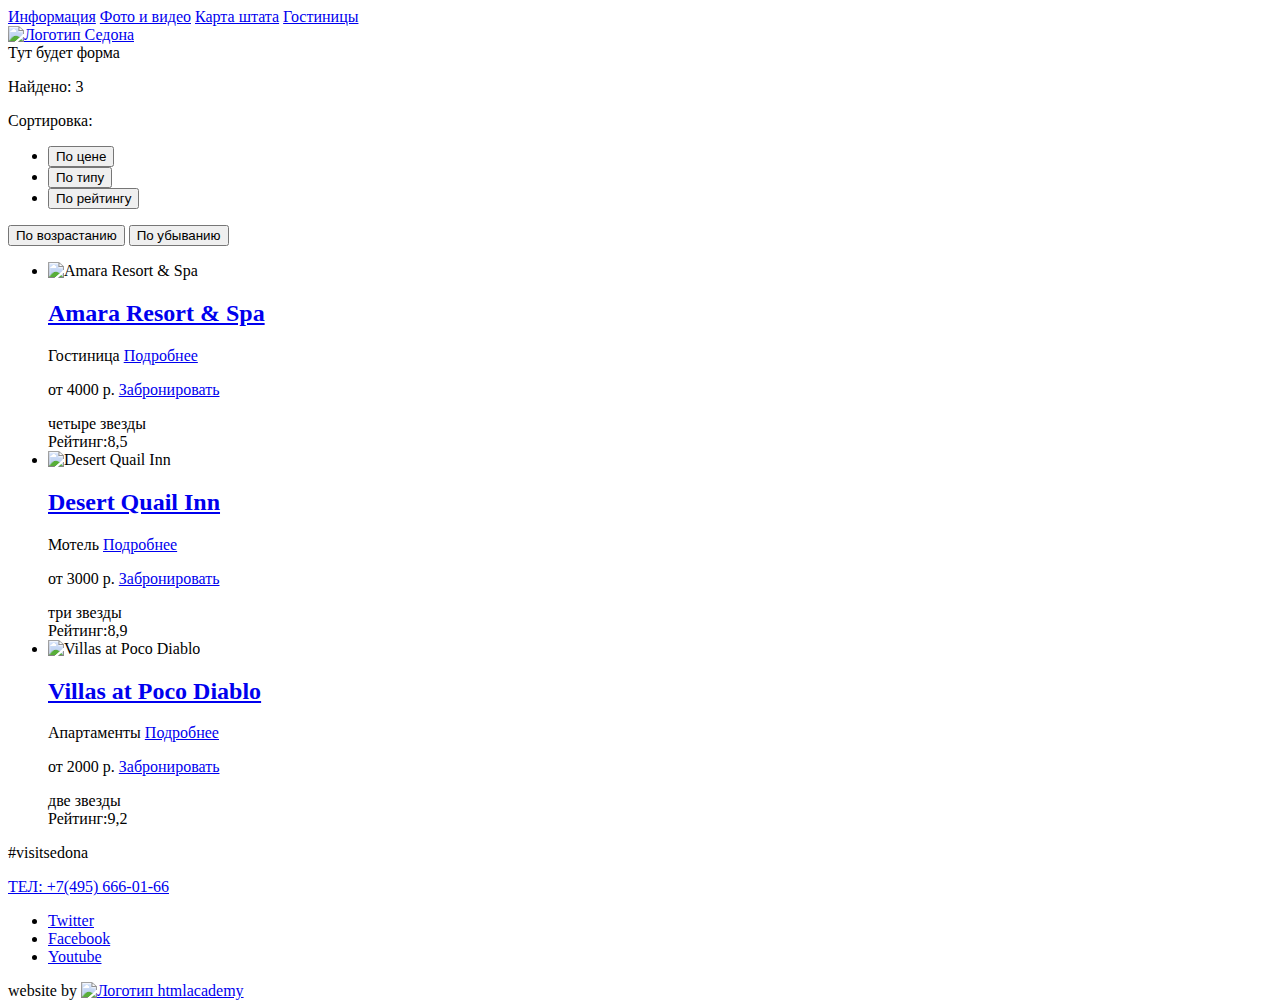
==== hotels.html @ b2523fab "layout of Internal page" ====
<!DOCTYPE html>
<html lang="ru">
  <head>
    <meta charset="utf-8">
    <title>HTML Academy: Седона</title>
  </head>
  <body>
    <div class="container">
      <header class="page-header">
        <nav class="page-nav">
          <a href="#" class="nav-link">Информация</a>
          <a href="#" class="nav-link">Фото и видео</a>
          <a href="#" class="nav-link">Карта штата</a>
          <a href="hotels.html" class="nav-link">Гостиницы</a>
        </nav>
        <a href="index.html" class="page-header-logo">
          <img src="https://via.placeholder.com/50x50" alt="Логотип Седона">
        </a>
      </header>
      <main class="page-main">
        <section class="hotels-search-form">
          Тут будет форма
        </section>
        <section class="hotels-search-results">
          <div class="hotes-sorting">
              <p class="hotels-sorting-results">
                  Найдено: 3
              </p>
              <div class="hotels-sorting-actions">
                  <span>Сортировка:</span>
                  <ul class="hotels-sorting-list">
                      <li class="hotels-sorting-item"><button class="hotels-sorting-button">По цене</button></li>
                      <li class="hotels-sorting-item"><button class="hotels-sorting-button">По типу</button></li>
                      <li class="hotels-sorting-item"><button class="hotels-sorting-button">По рейтингу</button></li>
                  </ul>
                  <div class="hotels-sorting-arrows">
                      <button class="hotels-sorting-arrow">
                          По возрастанию
                      </button>
                      <button class="hotels-sorting-arrow">
                          По убыванию
                      </button>
                  </div>
              </div>
          </div>
          <ul class="hotels-list">
              <li class="hotels-item">
                  <img src="https://via.placeholder.com/100x50" alt="Amara Resort & Spa" class="hotel-img">
                  <div class="hotel-info">
                    <a href="#" class="hotel-link">
                        <h2>Amara Resort & Spa</h2>
                    </a>
                    <p class="hotel-type">
                        <span>Гостиница</span>
                        <a href="#" class="hotel-type-button">Подробнее</a>
                    </p>
                    <p class="hotel-type">
                        <span>от 4000 р.</span>
                        <a href="#" class="hotel-type-button">Забронировать</a>
                    </p>
                  </div>
                  <div class="hotel-rating">
                      <span class="hotel-raiting-stars">четыре звезды</span>
                      <div class="hotel-rating-rate">Рейтинг:8,5</div>
                  </div>
              </li>
              <li class="hotels-item">
                <img src="https://via.placeholder.com/100x50" alt="Desert Quail Inn" class="hotel-img">
                <div class="hotel-info">
                  <a href="#" class="hotel-link">
                      <h2>Desert Quail Inn</h2>
                  </a>
                  <p class="hotel-type">
                      <span>Мотель</span>
                      <a href="#" class="hotel-type-button">Подробнее</a>
                  </p>
                  <p class="hotel-type">
                      <span>от 3000 р.</span>
                      <a href="#" class="hotel-type-button">Забронировать</a>
                  </p>
                </div>
                <div class="hotel-rating">
                    <span class="hotel-raiting-stars">три звезды</span>
                    <div class="hotel-rating-rate">Рейтинг:8,9</div>
                </div>
              </li>
              <li class="hotels-item">
                <img src="https://via.placeholder.com/100x50" alt="Villas at Poco Diablo" class="hotel-img">
                <div class="hotel-info">
                  <a href="#" class="hotel-link">
                      <h2>Villas at Poco Diablo</h2>
                  </a>
                  <p class="hotel-type">
                      <span>Апартаменты</span>
                      <a href="#" class="hotel-type-button">Подробнее</a>
                  </p>
                  <p class="hotel-type">
                      <span>от 2000 р.</span>
                      <a href="#" class="hotel-type-button">Забронировать</a>
                  </p>
                </div>
                <div class="hotel-rating">
                    <span class="hotel-raiting-stars">две звезды</span>
                    <div class="hotel-rating-rate">Рейтинг:9,2</div>
                </div>
              </li>
          </ul>
        </section>
      </main>
      <footer class="page-footer">
        <div class="footer-info">
          <p class="footer-info-hashtag">#visitsedona</p>
          <a href="tel:+74956660166" class="footer-info-phone">ТЕЛ: +7(495) 666-01-66</a>
        </div>
        <ul class="social">
          <li class="social-item"><a href="https://twitter.com/" target="_blank" class="social-link">Twitter</a></li>
          <li class="social-item"><a href="https://www.facebook.com/" target="_blank" class="social-link">Facebook</a></li>
          <li class="social-item"><a href="https://www.youtube.com/" target="_blank" class="social-link">Youtube</a></li>
        </ul>
        <div class="footer-dev">
          <span>website by</span>
          <a href="https://htmlacademy.ru/intensive/htmlcss" target="_blank" class="footer-dev-link">
            <img src="https://via.placeholder.com/25x50" alt="Логотип htmlacademy" class="footer-dev-logo">
          </a>
        </div>
      </footer>
    </div>

  </body>
</html>
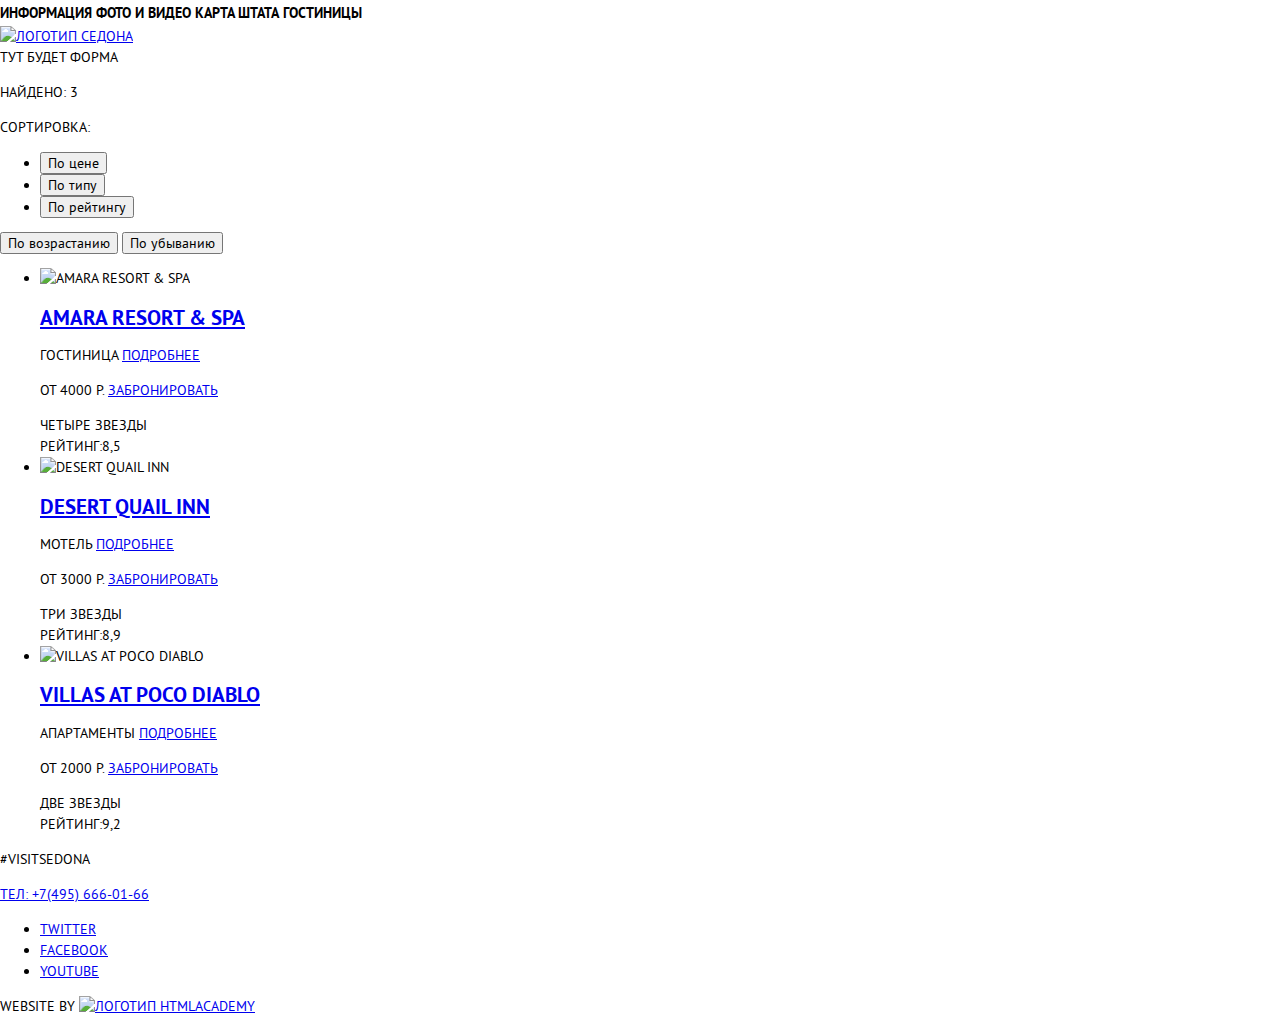
==== commit a4a9786a: "Стилизация основной страницы III" ====
--- a/hotels.html
+++ b/hotels.html
@@ -3,6 +3,8 @@
   <head>
     <meta charset="utf-8">
     <title>HTML Academy: Седона</title>
+    <link rel="stylesheet" href="css/normalize.min.css">
+    <link rel="stylesheet" href="css/style.css">
   </head>
   <body>
     <div class="container">
@@ -127,4 +129,4 @@
     </div>
 
   </body>
-</html>+</html>
--- a/css/style.css
+++ b/css/style.css
@@ -0,0 +1,77 @@
+@font-face {
+  font-family: 'Pt Sans';
+  src: url('../fonts/ptsans.woff2') format('woff2'),
+    url('../fonts/ptsans.woff') format('woff');
+  font-weight: normal;
+  font-style: normal;
+}
+
+@font-face {
+  font-family: 'Pt Sans';
+  src: url('../fonts/ptsansbold.woff2') format('woff2'),
+    url('../fonts/ptsansbold.woff') format('woff');
+  font-weight: bold;
+  font-style: normal;
+}
+
+:root {
+  --black-color: #000000;
+  --white-color: #ffffff;
+  --primary-color: #81B3D2;
+  --primary-hover-color: #669EC0;
+  --primary-active-color: #5496BD;
+}
+
+body {
+  font-family: 'Pt Sans', Arial, sans-serif;
+  font-size: 14px;
+  line-height: 21px;
+  background-color: #888888;
+  text-transform: uppercase;
+  color: var(--black-color);
+}
+
+.container {
+  background-color: var(--white-color);
+}
+
+.nav-link {
+  line-height: 26px;
+  font-weight: bold;
+  color: var(--black-color);
+  text-decoration: none;
+}
+
+.nav-link:hover {
+  color: var(--primary-color);
+}
+
+.nav-link:active {
+  color: var(--black-color);
+  opacity: 0.3;
+}
+
+.promo-title {
+  line-height: 26px;
+  font-weight: bold;
+  font-size: 21px;
+  width: 500px;
+  text-align: center;
+}
+
+.reasons-row {
+  display: flex;
+}
+.reasons-item.reasons-item--blue {
+  color: var(--white-color);
+  background-color: var(--primary-color);
+}
+.reasons-item {
+  padding: 20px;
+  background-color: #CCC;
+}
+
+.reasons-item-title {
+  font-weight: bold;
+}
+
